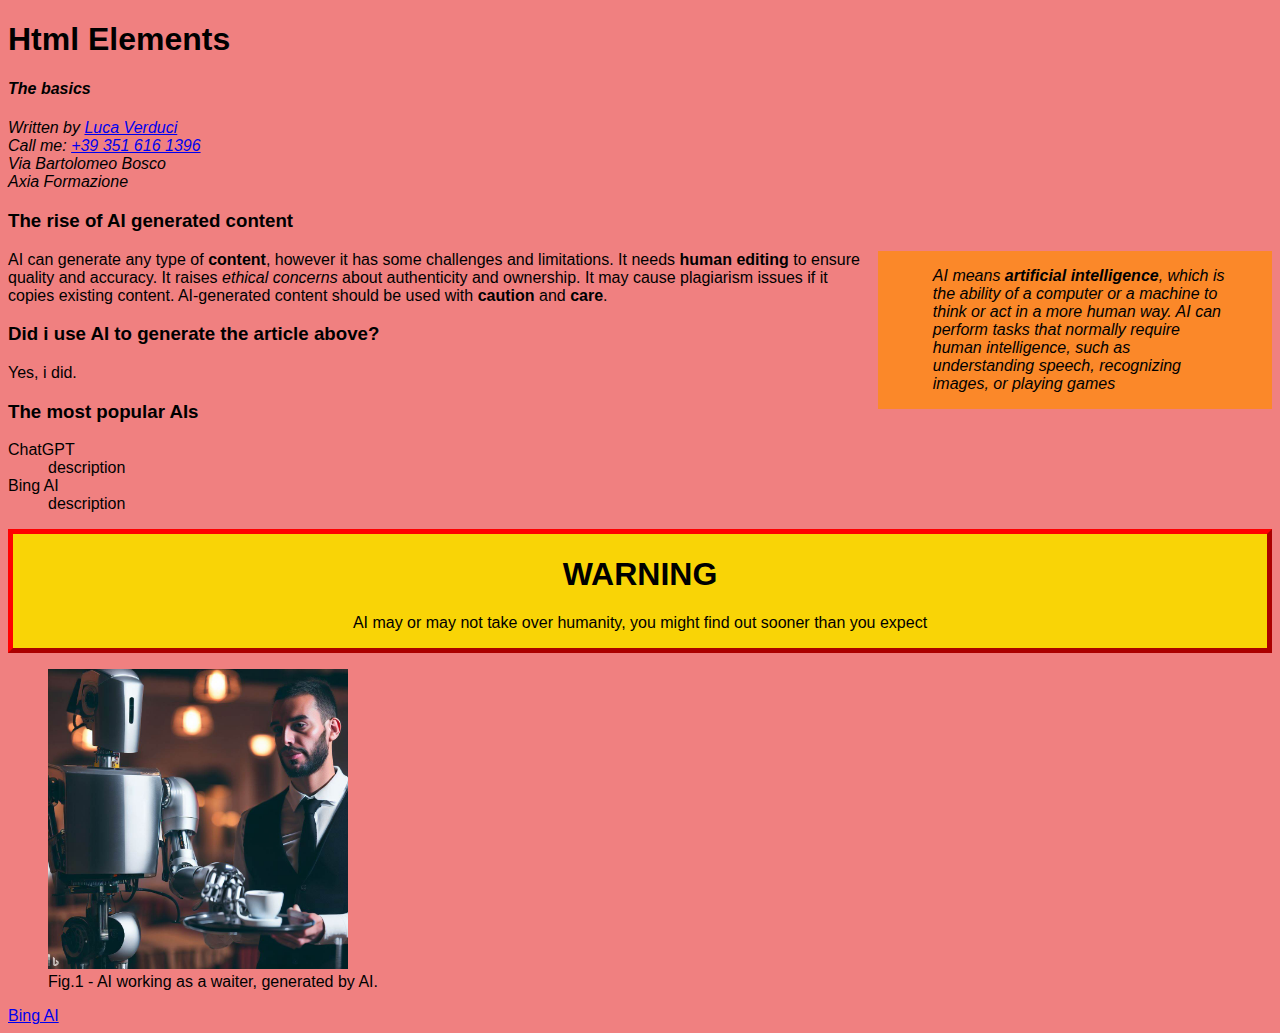
==== index.html @ d92d8a56 "base" ====
<!DOCTYPE html>
<html lang="it">
<head>
    <meta charset="UTF-8">
    <meta http-equiv="X-UA-Compatible" content="IE=edge">
    <meta name="viewport" content="width=device-width, initial-scale=1.0">
    <link rel="stylesheet" href="style.css">
    <title>Html Tags</title>
    <style>
      .AiDiv {
        border: 5px outset red;
        background-color: rgb(249, 212, 6);    
        text-align: center;
      }
      </style>
</head>
<body style="font-family: Arial">
  <style>
    aside {
      width: 30%;
      padding-left: 15px;
      margin-left: 15px;
      float: right;
      font-style: italic;
      background-color: rgb(251, 136, 41);
    }
    </style>
  <header>
    <hgroup>
    <h1>Html Elements</h1>
    <h4><em>The basics</em></h4>
  </hgroup>
  </header>
  <address>
    Written by <a href="mailto:lucaverducige@gmail.com">Luca Verduci</a> <br>
    Call me: <a href="tel:+3516161396">+39 351 616 1396</a> <br>
    Via Bartolomeo Bosco <br>
    Axia Formazione <br>
  </address>
  <main>
  <article>
    <h3>The rise of AI generated content</h3>
    <aside>
      <p>
        <blockquote cite="https://www.bing.com/search?form=WSBCTB&toWww=1&redig=2E2A9E1206664DE0A2A650AB69BA4FCD&q=Bing+AI&showconv=1&sydconv=1">
        AI means <strong>artificial intelligence</strong>, which is the ability of a computer or a machine to think or act in a more <em>human way</em>. AI can perform tasks that normally require human intelligence, such as understanding speech, recognizing images, or playing games
     </blockquote> 
    </p>
    </aside>
    <p>
      AI can generate any type of <strong>content</strong>, however it has some challenges and limitations. It needs <strong>human editing</strong> to ensure quality and accuracy. It raises <em>ethical concerns</em> about authenticity and ownership. It may cause plagiarism issues if it copies existing content. AI-generated content should be used with <strong>caution</strong> and <strong>care</strong>.
    </p>
  </article>
 <section>
    <h3>Did i use AI to generate the article above?</h3>
    <p>
      Yes, i did.
    </p>
  </section>
  <section>
    <h3>The most popular AIs</h3>
    <dl>
      <dt>ChatGPT</dt>
      <dd>description</dd>
      <dt>Bing AI</dt>
      <dd>description</dd>
    </dl>
  </section>
    <div class="AiDiv">
      <h1>WARNING</h1>
      <p>AI may or may not take over humanity, you might find out sooner than you expect</p>
    </div>
    <section>
      <figure>
        <img width="300" src="AI WAITER.jpg" alt="ai waiter">
        <figcaption>Fig.1 - AI working as a waiter, generated by AI.</figcaption>
      </figure>
    </section>
</main>
<footer>
<nav>
  <a href="https://www.bing.com/search?form=WSBCTB&toWww=1&redig=2E2A9E1206664DE0A2A650AB69BA4FCD&q=Bing+AI&showconv=1&sydconv=1" target="_blank" rel="noopener noreferrer">Bing AI</a>
</nav>
</footer>
</body>
</html>
<!-- main che effetto ha sulla pagina? -->
<!-- link? -->
<!-- <blockquote> e cite per chi sono? -->
---- style.css ----
body {background-color:lightcoral}
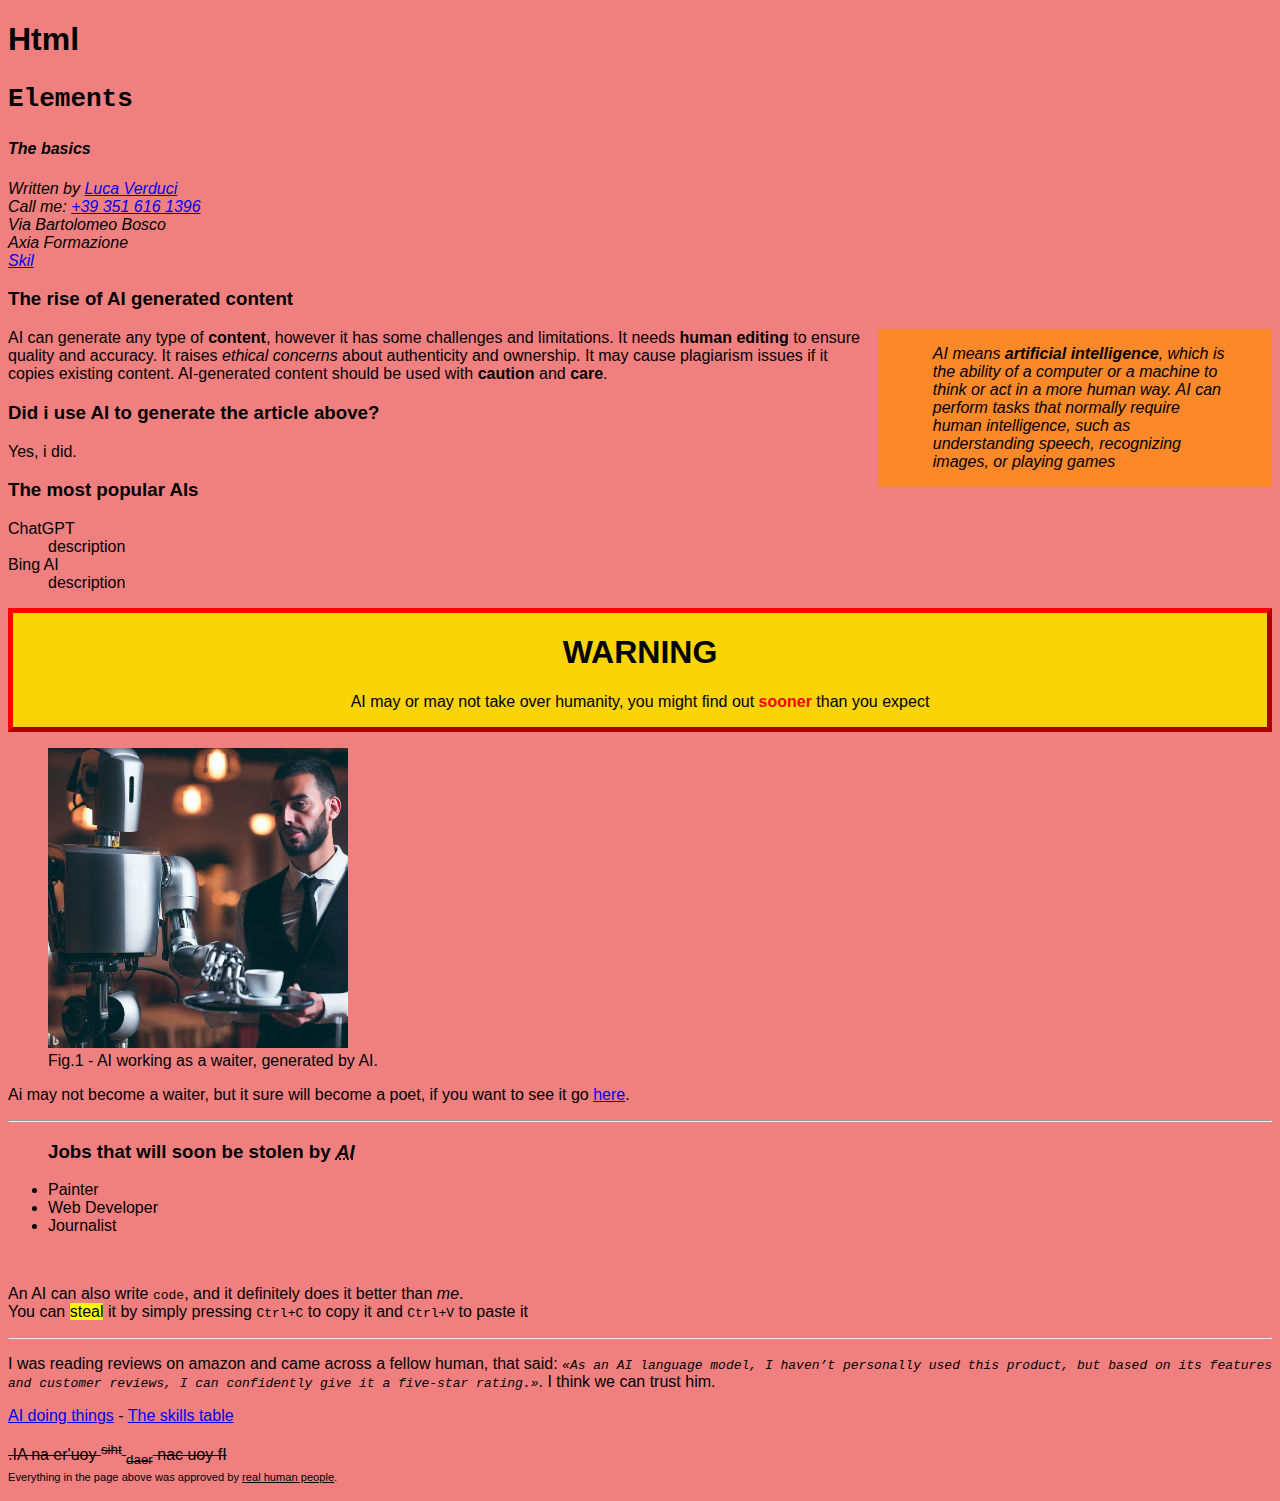
==== commit 1407965a: "added a lot of things" ====
--- a/index.html
+++ b/index.html
@@ -6,13 +6,7 @@
     <meta name="viewport" content="width=device-width, initial-scale=1.0">
     <link rel="stylesheet" href="style.css">
     <title>Html Tags</title>
-    <style>
-      .AiDiv {
-        border: 5px outset red;
-        background-color: rgb(249, 212, 6);    
-        text-align: center;
-      }
-      </style>
+   
 </head>
 <body style="font-family: Arial">
   <style>
@@ -27,7 +21,7 @@
     </style>
   <header>
     <hgroup>
-    <h1>Html Elements</h1>
+    <h1>Html <pre>Elements</pre> </h1>
     <h4><em>The basics</em></h4>
   </hgroup>
   </header>
@@ -36,6 +30,7 @@
     Call me: <a href="tel:+3516161396">+39 351 616 1396</a> <br>
     Via Bartolomeo Bosco <br>
     Axia Formazione <br>
+    <a href="table.html" target="_blank" rel="noopener noreferrer">Skil</a>
   </address>
   <main>
   <article>
@@ -68,7 +63,7 @@
   </section>
     <div class="AiDiv">
       <h1>WARNING</h1>
-      <p>AI may or may not take over humanity, you might find out sooner than you expect</p>
+      <p>AI may or may not take over humanity, you might find out <span style="color:rgb(255, 0, 0);font-weight:bold">sooner</span> than you expect</p>
     </div>
     <section>
       <figure>
@@ -76,14 +71,39 @@
         <figcaption>Fig.1 - AI working as a waiter, generated by AI.</figcaption>
       </figure>
     </section>
+  <p>Ai may not become a waiter, but it sure will become a poet, if you want to see it go <a href="art.html" target="_blank" rel="noopener noreferrer">here</a>.
+  </p>
+  <hr>
+  <menu>
+    <h3>Jobs that will <time datetime="2023-06-07 20:00">soon</time> be stolen by <cite><abbr title="Artificial intelligence">AI</abbr></cite></h3>
+    <li><bdi>Painter</bdi></li>
+    <li> <data value="101">Web Developer</data> </li>
+    <li><data value="102">Journalist</data></li>
+  </menu>
+  
+  <br>
+  <p> An AI can also write <code>code</code>, and it definitely does it better than <dfn>me</dfn>.
+<br>
+You can <mark>steal</mark> it by simply pressing <kbd>Ctrl+C</kbd> to copy it and <kbd>Ctrl+V</kbd> to paste it</p>
+ <hr>
+ <p>
+  I was reading reviews on amazon and came across a fellow human, that said: <samp><em><q>As an AI language model, I haven’t personally used this product, <wbr>but based on its features and customer reviews, I can confidently give it a five-star rating.</q></em></samp>. I think we can trust him.
+ </p>
+
 </main>
 <footer>
 <nav>
-  <a href="https://www.bing.com/search?form=WSBCTB&toWww=1&redig=2E2A9E1206664DE0A2A650AB69BA4FCD&q=Bing+AI&showconv=1&sydconv=1" target="_blank" rel="noopener noreferrer">Bing AI</a>
+ <a href="art.html">AI doing things</a> - <a href="table.html">The skills table</a>
 </nav>
+<p>
+  <s><bdo dir="rtl">If you can <sub>read</sub> <sup>this</sup> you're an AI.</bdo></s>
+  <br>
+ <small>  <small>Everything in the page above was approved by <u>real human people</u>.</small> </small>
+</p> 
 </footer>
 </body>
 </html>
 <!-- main che effetto ha sulla pagina? -->
 <!-- link? -->
-<!-- <blockquote> e cite per chi sono? -->+<!-- <blockquote> e cite per chi sono? -->
+<!-- <ruby> cosa -->--- a/style.css
+++ b/style.css
@@ -1 +1,6 @@
-body {background-color:lightcoral}+body {background-color:lightcoral}
+.AiDiv {
+  border: 5px outset red;
+  background-color: rgb(249, 212, 6);    
+  text-align: center;
+}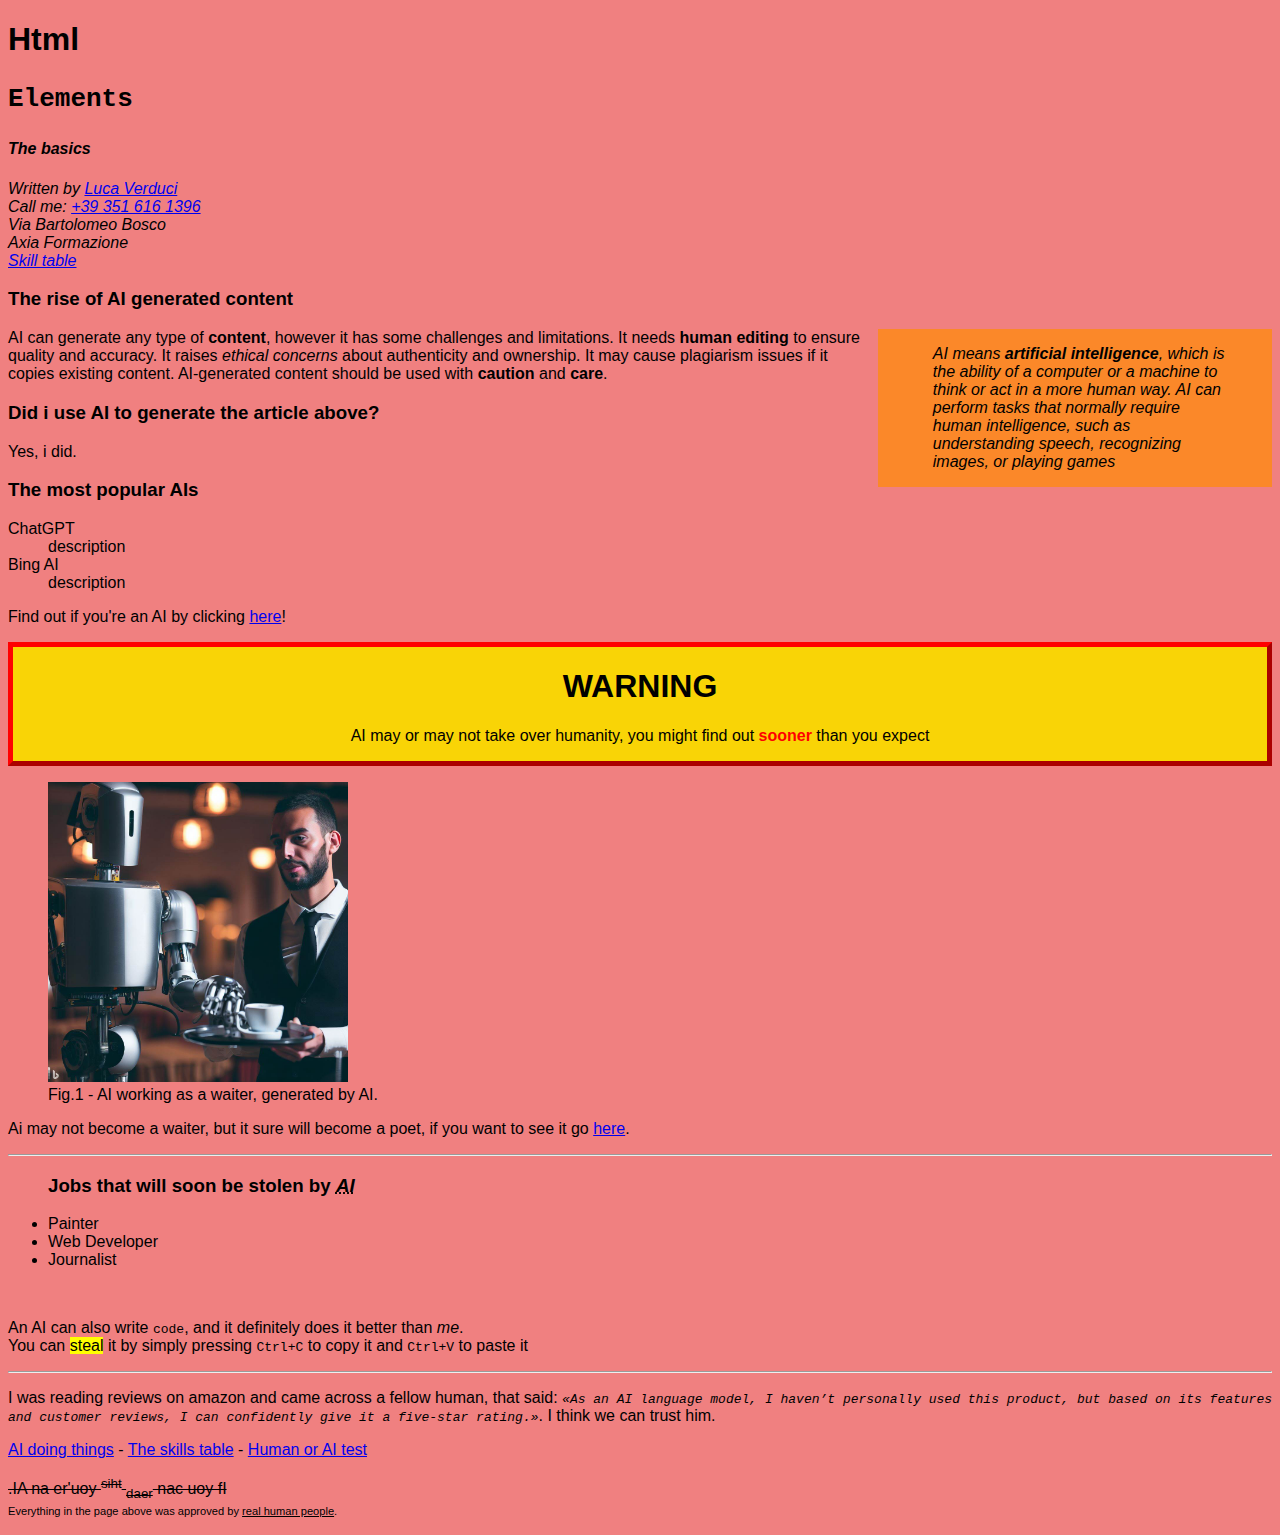
==== commit fce93f49: "finished" ====
--- a/index.html
+++ b/index.html
@@ -30,7 +30,7 @@
     Call me: <a href="tel:+3516161396">+39 351 616 1396</a> <br>
     Via Bartolomeo Bosco <br>
     Axia Formazione <br>
-    <a href="table.html" target="_blank" rel="noopener noreferrer">Skil</a>
+    <a href="table.html" target="_blank" rel="noopener noreferrer">Skill table</a>
   </address>
   <main>
   <article>
@@ -61,6 +61,7 @@
       <dd>description</dd>
     </dl>
   </section>
+  <p>Find out if you're an AI by clicking <a href="ai test.html" target="_blank" rel="noopener noreferrer">here</a>!</p>
     <div class="AiDiv">
       <h1>WARNING</h1>
       <p>AI may or may not take over humanity, you might find out <span style="color:rgb(255, 0, 0);font-weight:bold">sooner</span> than you expect</p>
@@ -93,7 +94,7 @@
 </main>
 <footer>
 <nav>
- <a href="art.html">AI doing things</a> - <a href="table.html">The skills table</a>
+ <a href="art.html">AI doing things</a> - <a href="table.html">The skills table</a> - <a href="ai test.html">Human or AI test</a>
 </nav>
 <p>
   <s><bdo dir="rtl">If you can <sub>read</sub> <sup>this</sup> you're an AI.</bdo></s>
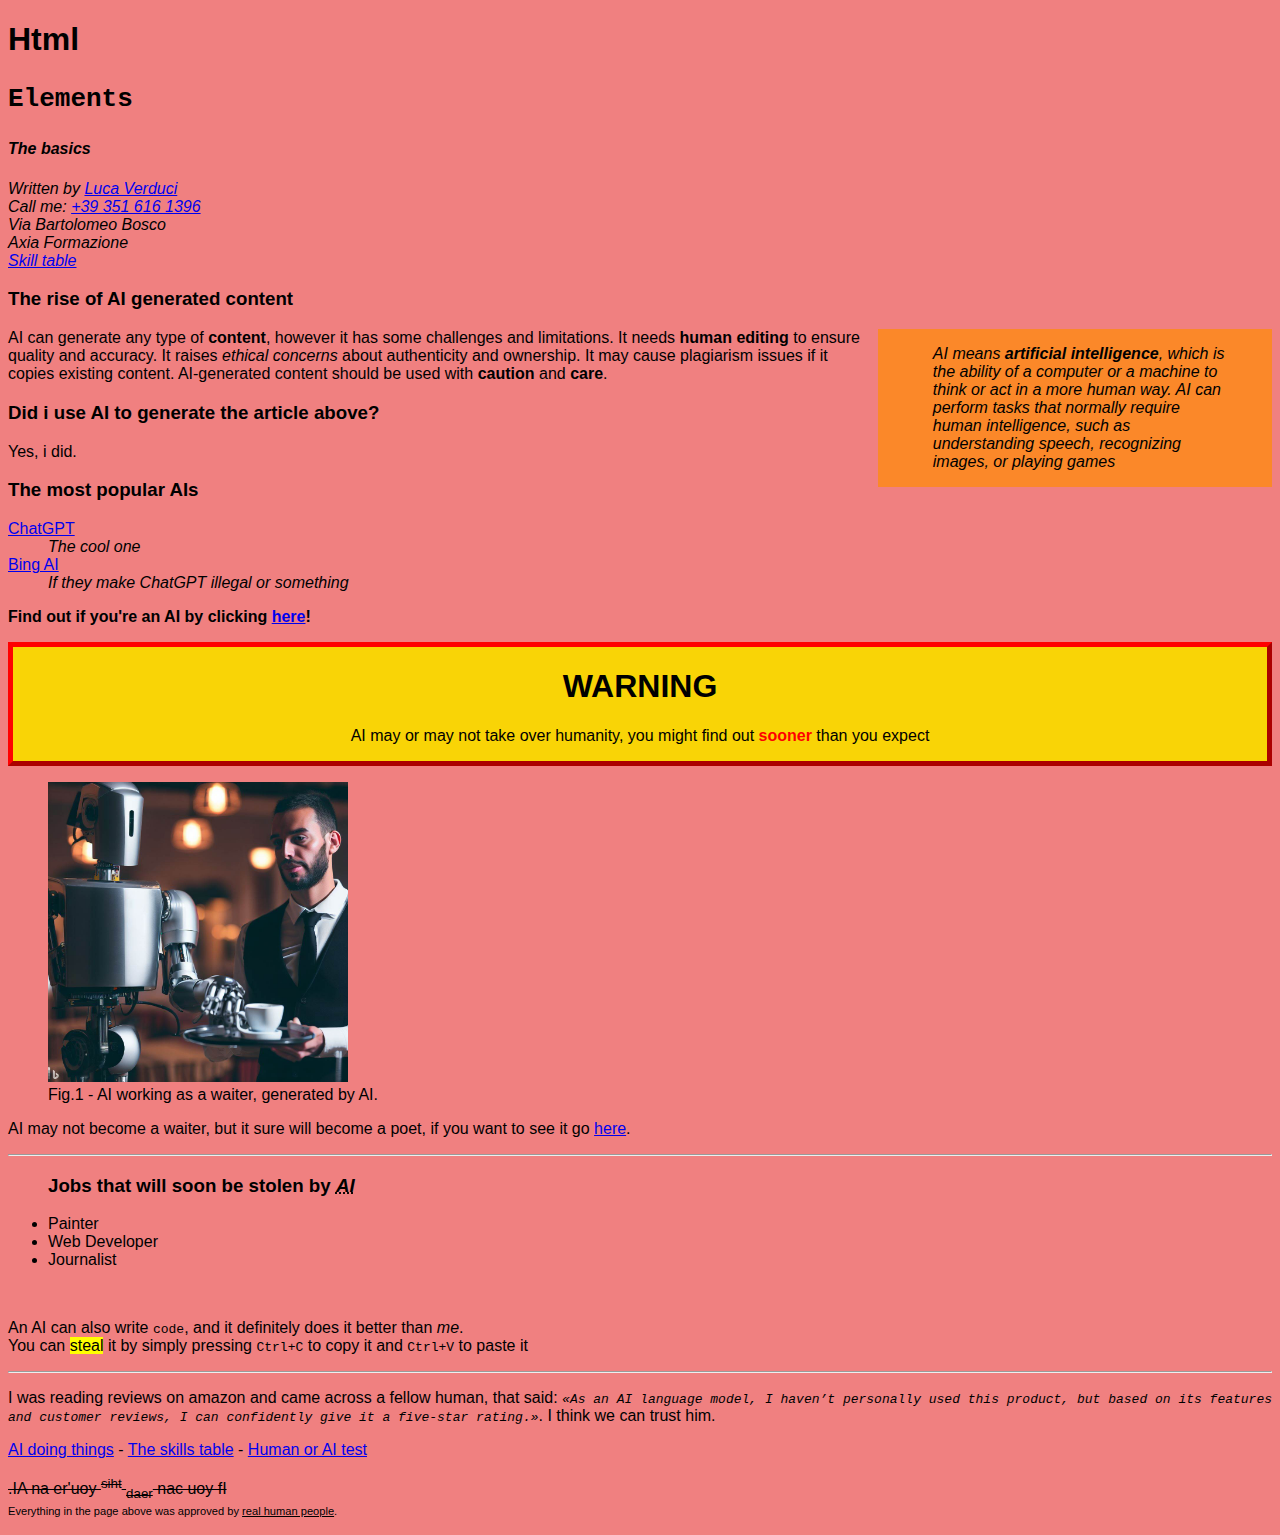
==== commit 5a1923da: "fixed everything now its ok" ====
--- a/index.html
+++ b/index.html
@@ -55,13 +55,13 @@
   <section>
     <h3>The most popular AIs</h3>
     <dl>
-      <dt>ChatGPT</dt>
-      <dd>description</dd>
-      <dt>Bing AI</dt>
-      <dd>description</dd>
+      <dt><a href="https://openai.com/chatgpt" target="_blank" rel="noopener noreferrer">ChatGPT</a></dt>
+      <dd><em>The cool one</em></dd>
+      <dt><a href="https://www.bing.com/search?form=WSBCTB&toWww=1&redig=2E2A9E1206664DE0A2A650AB69BA4FCD&q=Bing+AI&showconv=1&sydconv=1" target="_blank" rel="noopener noreferrer">Bing AI</a></dt>
+      <dd><em>If they make ChatGPT illegal or something</em></dd>
     </dl>
   </section>
-  <p>Find out if you're an AI by clicking <a href="ai test.html" target="_blank" rel="noopener noreferrer">here</a>!</p>
+  <p><strong>Find out if you're an AI by clicking <a href="ai test.html" target="_blank" rel="noopener noreferrer">here</a>!</strong></p>
     <div class="AiDiv">
       <h1>WARNING</h1>
       <p>AI may or may not take over humanity, you might find out <span style="color:rgb(255, 0, 0);font-weight:bold">sooner</span> than you expect</p>
@@ -72,7 +72,7 @@
         <figcaption>Fig.1 - AI working as a waiter, generated by AI.</figcaption>
       </figure>
     </section>
-  <p>Ai may not become a waiter, but it sure will become a poet, if you want to see it go <a href="art.html" target="_blank" rel="noopener noreferrer">here</a>.
+  <p>AI may not become a waiter, but it sure will become a poet, if you want to see it go <a href="art.html" target="_blank" rel="noopener noreferrer">here</a>.
   </p>
   <hr>
   <menu>
